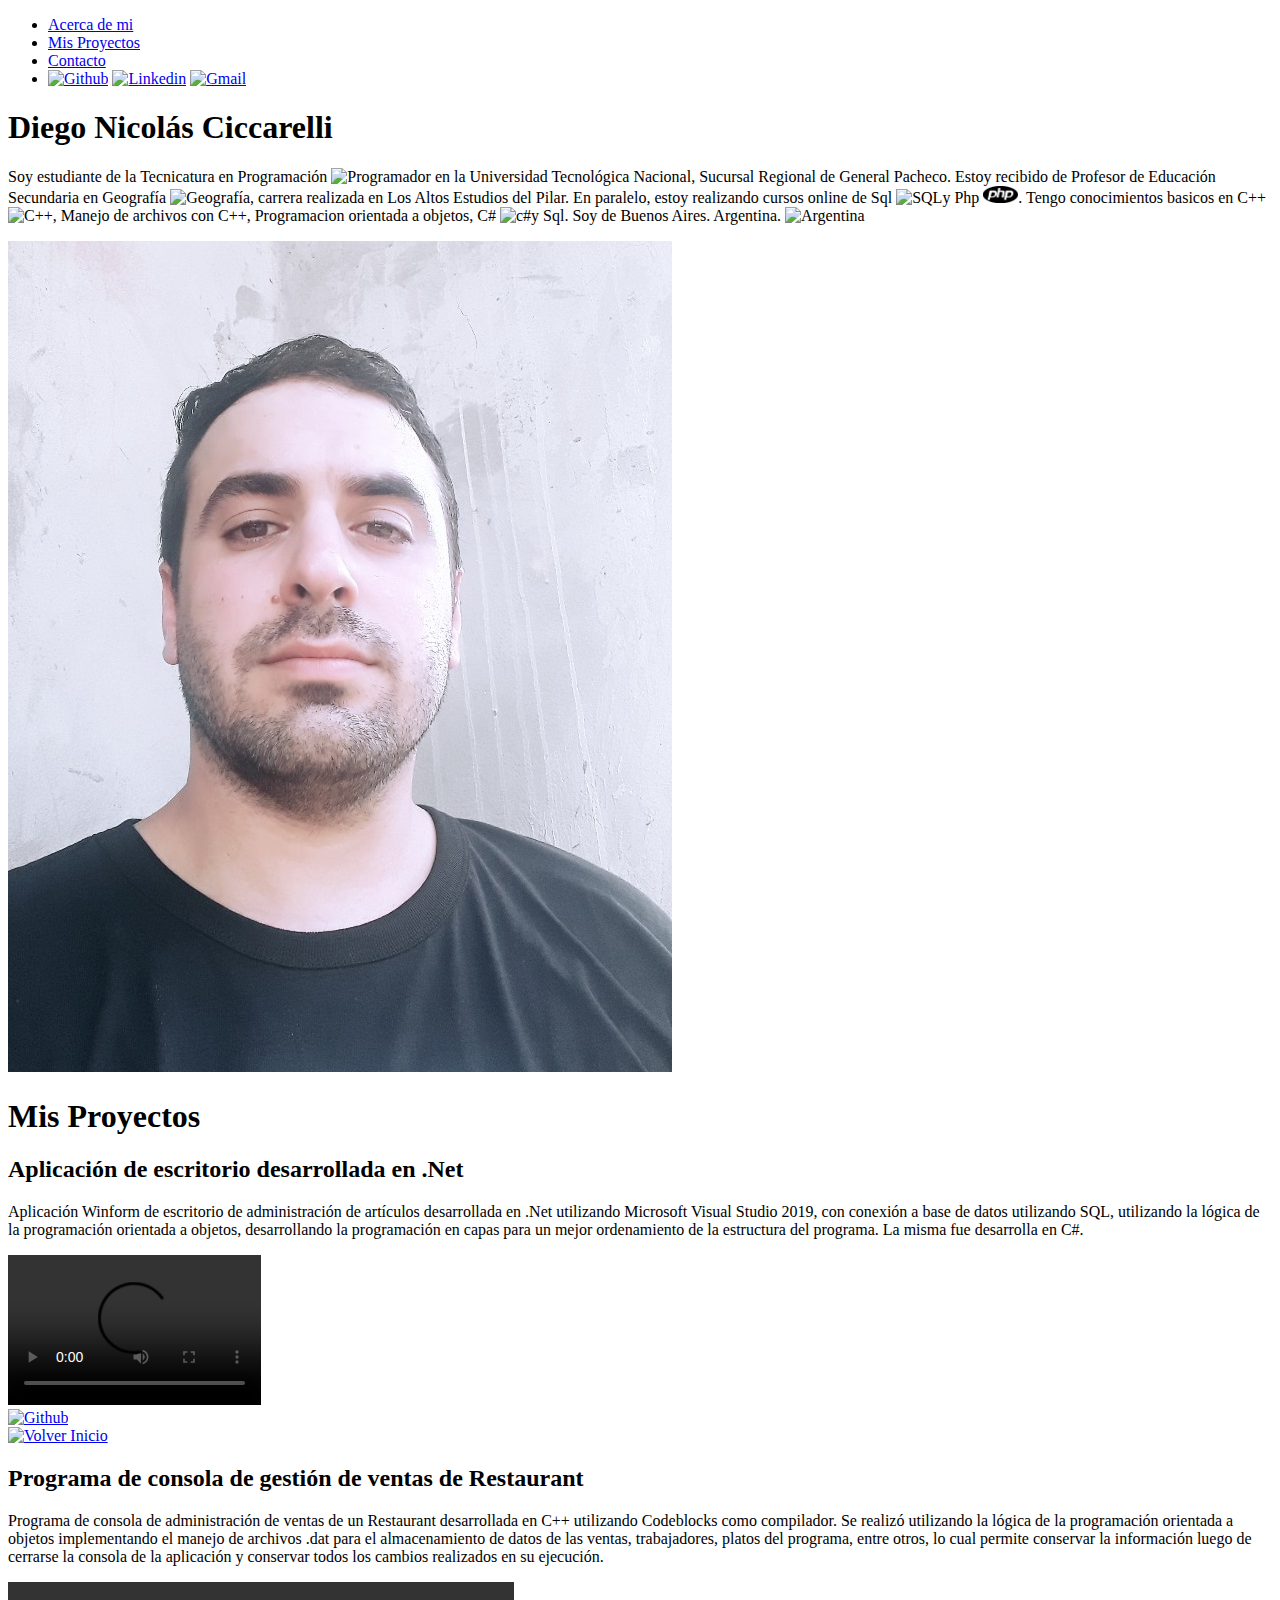
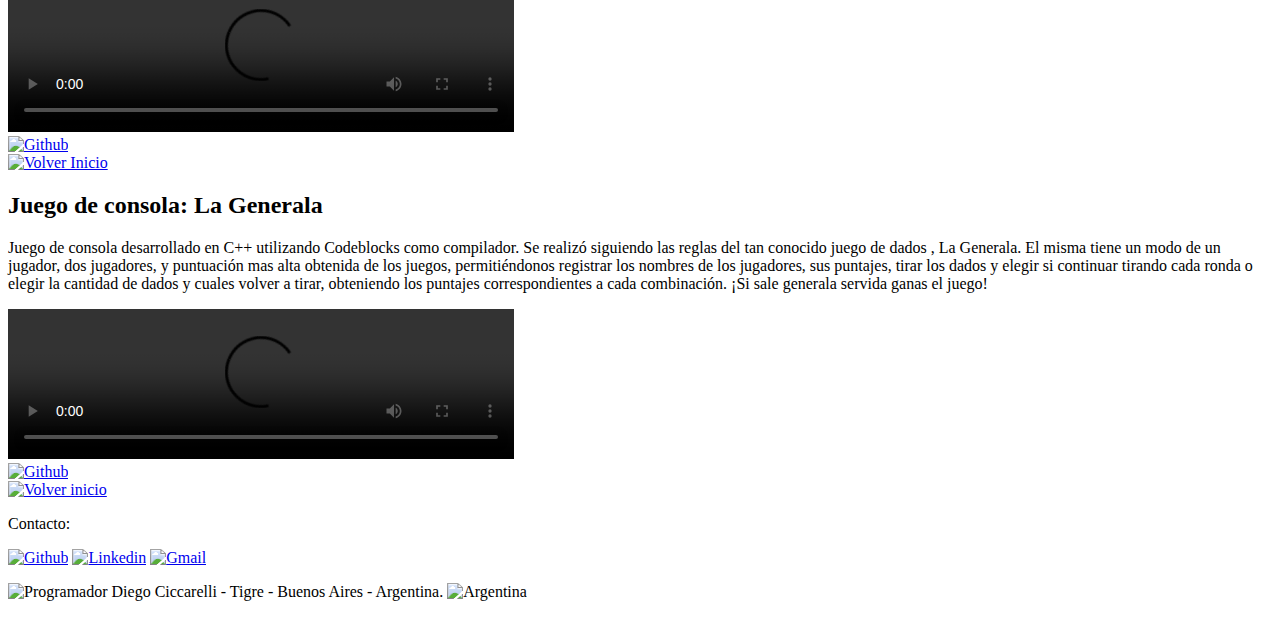
==== index.html @ 1e89a3c6 "Rename Index.html to index.html" ====
<!DOCTYPE html>
<html lang="en">
    <head>
        <meta charset="UTF-8">
        <meta http-equiv="X-UA-Compatible" content="IE=edge">
        <meta name="viewport" content="width=device-width, initial-scale=1.0">
        <link rel="stylesheet" type= "text/css" href="estilo.css">
        <link href='https://cdn.jsdelivr.net/npm/boxicons@2.0.5/css/boxicons.min.css' rel='stylesheet'>
        <link rel="icon" href ="recursos/programa.png">
        <link rel="preconnect" href="https://fonts.gstatic.com">
        <link href="https://fonts.googleapis.com/css2?family=Architects+Daughter&display=swap" rel="stylesheet">
        <title>Portfolio Diego Ciccarelli</title>
    </head>
    <body>
        <div class="estilo">
            <nav>
                <ul>
                    <li><a href="#sobremi-a">Acerca de mi</a> </li>
                    <li><a href="#primerapartado-a">Mis Proyectos</a> </li>
                    <li><a href="#Contacto">Contacto</a> </li>  
                    <li><a target ="_blank" href = "https://github.com/diegonicolasciccarelli">
                            <img class = "iconogit" src = 'https://image.flaticon.com/icons/png/512/25/25231.png' alt='Github' width="20px" height="20px"></a>
                            <a target ="_blank" href = "https://www.linkedin.com/in/diego-ciccarelli-abb57b20b/">
                            <img class = "linkedinicono" src = 'https://image.flaticon.com/icons/png/512/174/174857.png' alt='Linkedin' width="20px" height="20px"></a>
                            <a target ="_blank" href = "mailto:ciccarelli.diegonicolas@gmail.com">
                            <img class = "Gmailicono" src = 'https://cdn.icon-icons.com/icons2/2631/PNG/512/gmail_new_logo_icon_159149.png' alt='Gmail' width="20px" height="20px"></a>
                    </li> 
                </ul>    
            </nav>
        </div>
            <div class = "sobremi"><a name="sobremi-a"></a>
                <h1 class="sobremi-h1">Diego Nicolás Ciccarelli </h1>
                <div class = "TextoApartado">
                    <p class= "sobremi-p">Soy estudiante de la Tecnicatura en Programación <img  src='recursos/programa.png' alt="Programador" width="35px" > en la Universidad Tecnológica Nacional, Sucursal Regional de General Pacheco. Estoy recibido de Profesor de Educación Secundaria en Geografía <img  src='recursos/Geo.png' alt="Geografía" width="25px" >, carrera realizada en Los Altos Estudios del Pilar. 
                        En paralelo, estoy realizando cursos online de Sql <img  src='recursos/Sql.png' alt="SQL" width="35px" >y Php <img  src='Recursos/Php.png' alt="PHP" width="35px" >. Tengo conocimientos basicos en C++ <img  src='recursos/LogoC++.png' alt="C++" width="25px" >, Manejo de archivos con C++, Programacion orientada a objetos, C# <img  src='recursos/CSHARP.png' alt="c#" width="25px" >y Sql. Soy de Buenos Aires. Argentina. <img  src='https://images.emojiterra.com/twitter/512px/1f1e6-1f1f7.png' alt="Argentina" width="20px" >  </p>
                    <img class="sobremi-perfil" src='Recursos/Perfil1.jpg' alt="Foto de perfil" >
                </div>  
            </div>
            <div class = "primerapartado-winform"><a name="primerapartado-a"></a>
                <h1 class="primerapartado-h1">Mis Proyectos </h1>
                <h2 class="primerapartado-h2"> Aplicación de escritorio desarrollada en .Net</h2>  
                    <div class = "TextoApartado">
                        <p class="primerapartado-p">Aplicación Winform de escritorio de administración de artículos desarrollada en .Net utilizando Microsoft Visual Studio 2019, con conexión a base de datos utilizando SQL, utilizando la lógica de la programación orientada a objetos, desarrollando la programación en capas para un mejor ordenamiento de la estructura del programa. La misma fue desarrolla en C#. </p>
                        <video class ="Proyecto1" src="recursos/Winforms.mp4" alt='Winform' width="20%" controls>  
                    </div> 
                <div class="socialmedia">
                    <a target ="_blank" href = "https://github.com/Vevusse/TPWinform_Campostano_Ciccarelli">
                    <img class = "iconogit" src = 'recursos/Repositorio.png' alt='Github' width="120px" height="50px">
                    </a>
                </div>
                <div class= "volverinicio">
                    <a href = "Index.html">
                    <img class = "inicio" src = 'recursos/volver.png' alt='Volver Inicio' width="80px" height="40px"></a>
                </div> 
            </div> 
            <div class = "primerapartado-restaurant"><a name="primerapartado-c++"></a>
                <h2 class="primerapartado-h2">Programa de consola de gestión de ventas de Restaurant</h2>  
                    <div class = "TextoApartado">
                        <p class="primerapartado-p">Programa de consola de administración de ventas de un Restaurant desarrollada en C++ utilizando Codeblocks como compilador. Se realizó utilizando la lógica de la programación orientada a objetos implementando el manejo de archivos .dat para el almacenamiento de datos de las ventas, trabajadores, platos del programa, entre otros, lo cual permite conservar la información luego de cerrarse la consola de la aplicación y conservar todos los cambios realizados en su ejecución.</p>
                        <video class ="Proyecto1" src="recursos/Restaurant.mp4" alt='Restaurant' width="40%" controls>
                    </div>
                    <div class="socialmedia">
                        <a target ="_blank" href = "https://github.com/diegonicolasciccarelli/Aplicacion-de-consola-Restaurant">
                        <img class = "iconogit" src = 'recursos/Repositorio.png' alt='Github' width="120px" height="50px"></a>
                    </div>
                    <div class= "volverinicio">
                        <a href = "Index.html">
                        <img class="inicio" src = 'recursos/volver.png' alt='Volver Inicio' width="80px" height="40px"></a>
                    </div> 
            </div> 
            <div class = "primerapartado-generala"><a name="primerapartado-generala"></a>
                <h2 class="primerapartado-h2">Juego de consola: La Generala</h2>  
                <div class = "TextoApartado">
                    <p class="primerapartado-p">Juego de consola desarrollado en C++ utilizando Codeblocks como compilador. Se realizó siguiendo las reglas del tan conocido juego de dados , La Generala. El misma tiene un modo de un jugador, dos jugadores, y puntuación mas alta obtenida de los juegos, permitiéndonos registrar los nombres de los jugadores, sus puntajes, tirar los dados y elegir si continuar tirando cada ronda o elegir la cantidad de dados y cuales volver a tirar, obteniendo los puntajes correspondientes a cada combinación. ¡Si sale generala servida ganas el juego!</p>
                    <video class ="Proyecto1" src="recursos/Generala.mp4" alt='Winform' width="40%" controls>
                </div>
                <div class="socialmedia">                                                                                             
                    <a target ="_blank" href = "https://github.com/diegonicolasciccarelli/Juego-Generala-c-">
                    <img class = "iconogit" src = 'recursos/Repositorio.png' alt='Github' width="120px" height="50px"></a>
                </div>
                <div class= "volverinicio">
                    <a href = "Index.html">
                    <img class = "inicio" src = 'recursos/volver.png' alt='Volver inicio' width="80px" height="40px"></a>
                </div>
            </div>     
        </div> 
        <footer class="footer">
            <a name="Contacto"></a>
            <div class="container footer__caption">
                <div class="socialmedia">
                    <p class="socialmedia__legend">Contacto:</p>                                                                                                 
                    <a target ="_blank" href = "https://github.com/diegonicolasciccarelli">
                    <img class = "iconogit" src = 'https://image.flaticon.com/icons/png/512/25/25231.png' alt='Github' width="20px" height="20px"></a>
                    <a target ="_blank" href = "https://www.linkedin.com/in/diego-ciccarelli-abb57b20b/">
                    <img class = "linkedinicono" src = 'https://image.flaticon.com/icons/png/512/174/174857.png' alt='Linkedin' width="20px" height="20px"></a>
                    <a target ="_blank" href = "mailto:ciccarelli.diegonicolas@gmail.com">
                    <img class = "Gmailicono" src = 'https://cdn.icon-icons.com/icons2/2631/PNG/512/gmail_new_logo_icon_159149.png' alt='Gmail' width="20px" height="20px"></a>
                </div>
                <p class="primerapartado-p"><img  src='recursos/programa.png' alt="Programador" width="35px" > Diego Ciccarelli - Tigre - Buenos Aires - Argentina. <img  src='https://images.emojiterra.com/twitter/512px/1f1e6-1f1f7.png' alt="Argentina" width="20px" ></p>
            </div>
        </footer>
    </body>
</html>
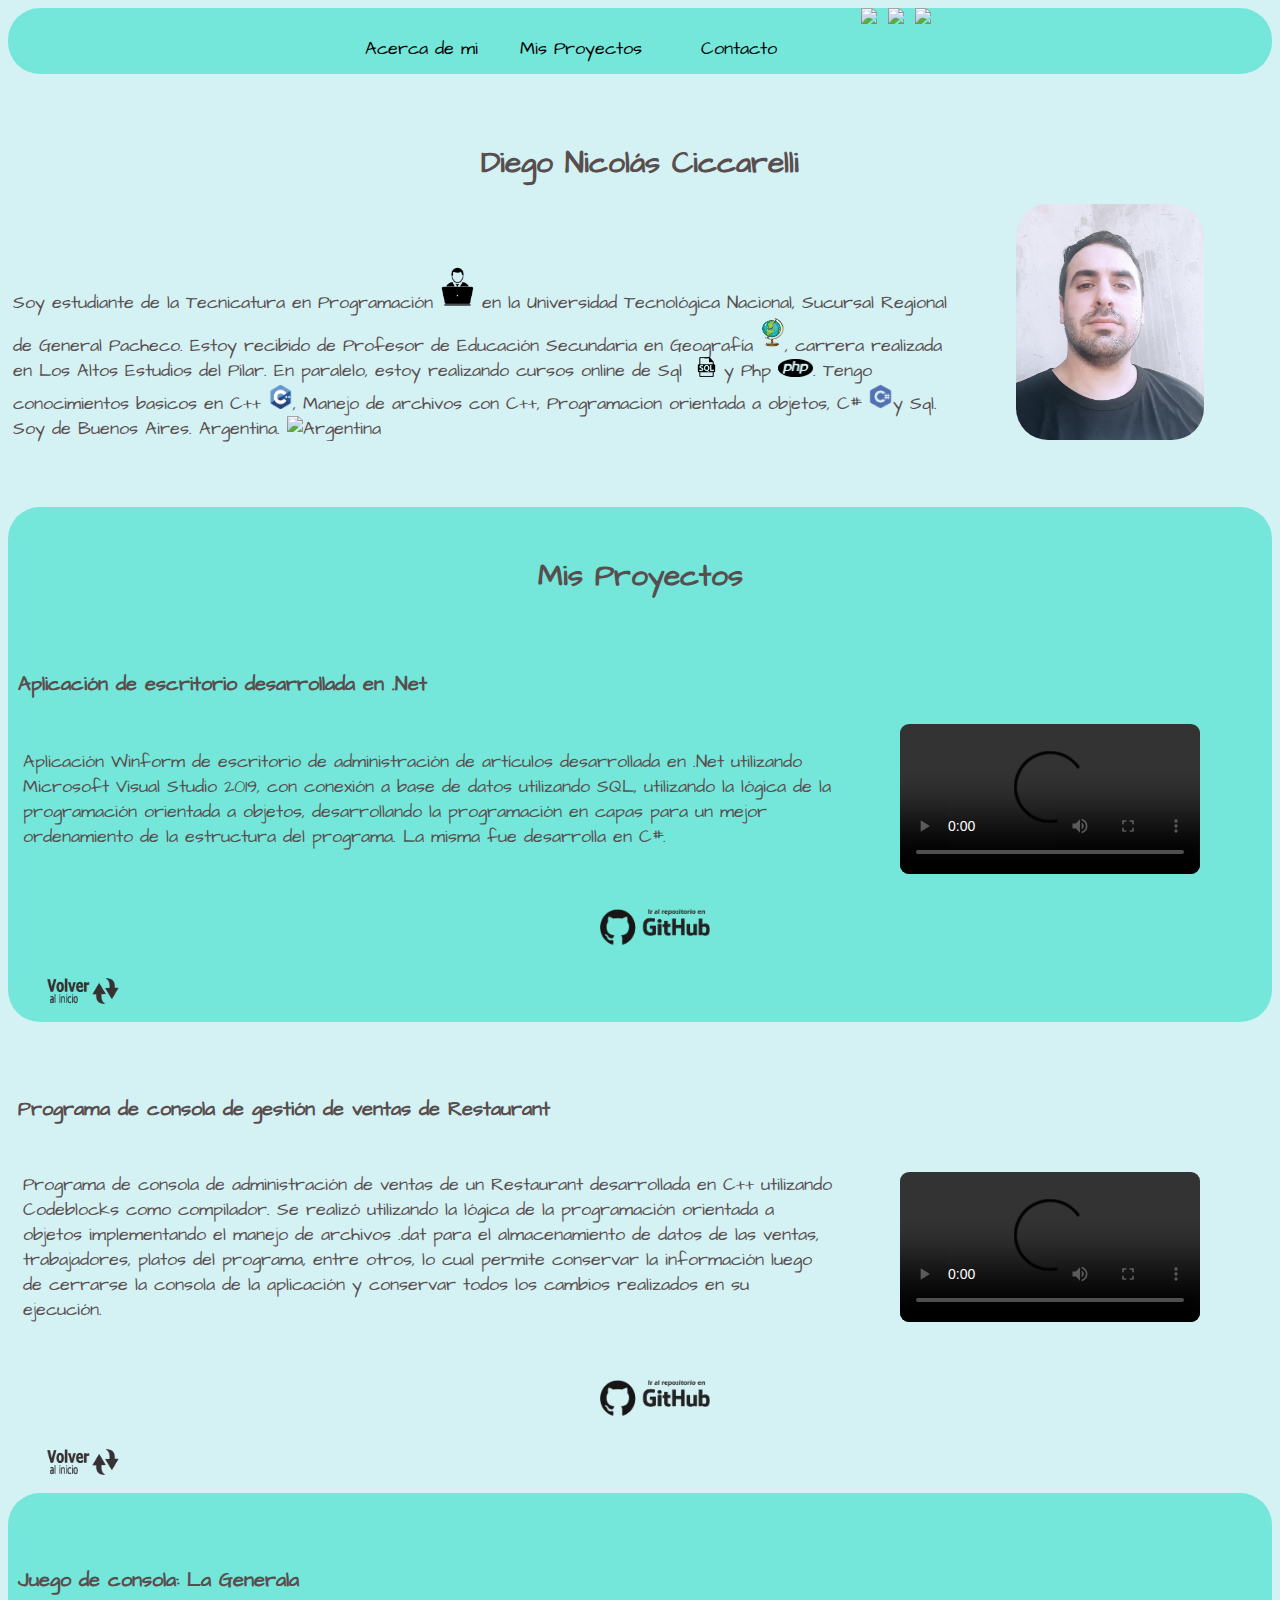
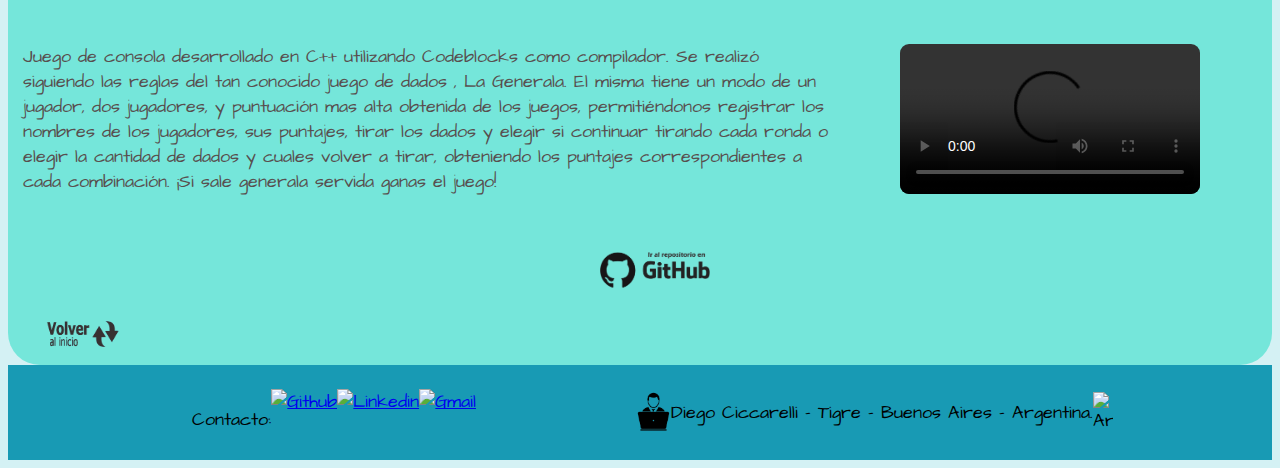
==== commit e130528e: "Merge https://github.com/DiegoNicolas-utn/Portfolio-Personal" ====
--- a/index.html
+++ b/index.html
@@ -6,7 +6,7 @@
         <meta name="viewport" content="width=device-width, initial-scale=1.0">
         <link rel="stylesheet" type= "text/css" href="estilo.css">
         <link href='https://cdn.jsdelivr.net/npm/boxicons@2.0.5/css/boxicons.min.css' rel='stylesheet'>
-        <link rel="icon" href ="recursos/programa.png">
+        <link rel="icon" href ="Recursos/programa.png">
         <link rel="preconnect" href="https://fonts.gstatic.com">
         <link href="https://fonts.googleapis.com/css2?family=Architects+Daughter&display=swap" rel="stylesheet">
         <title>Portfolio Diego Ciccarelli</title>
@@ -31,8 +31,8 @@
             <div class = "sobremi"><a name="sobremi-a"></a>
                 <h1 class="sobremi-h1">Diego Nicolás Ciccarelli </h1>
                 <div class = "TextoApartado">
-                    <p class= "sobremi-p">Soy estudiante de la Tecnicatura en Programación <img  src='recursos/programa.png' alt="Programador" width="35px" > en la Universidad Tecnológica Nacional, Sucursal Regional de General Pacheco. Estoy recibido de Profesor de Educación Secundaria en Geografía <img  src='recursos/Geo.png' alt="Geografía" width="25px" >, carrera realizada en Los Altos Estudios del Pilar. 
-                        En paralelo, estoy realizando cursos online de Sql <img  src='recursos/Sql.png' alt="SQL" width="35px" >y Php <img  src='Recursos/Php.png' alt="PHP" width="35px" >. Tengo conocimientos basicos en C++ <img  src='recursos/LogoC++.png' alt="C++" width="25px" >, Manejo de archivos con C++, Programacion orientada a objetos, C# <img  src='recursos/CSHARP.png' alt="c#" width="25px" >y Sql. Soy de Buenos Aires. Argentina. <img  src='https://images.emojiterra.com/twitter/512px/1f1e6-1f1f7.png' alt="Argentina" width="20px" >  </p>
+                    <p class= "sobremi-p">Soy estudiante de la Tecnicatura en Programación <img  src='Recursos/programa.png' alt="Programador" width="35px" > en la Universidad Tecnológica Nacional, Sucursal Regional de General Pacheco. Estoy recibido de Profesor de Educación Secundaria en Geografía <img  src='Recursos/Geo.png' alt="Geografía" width="25px" >, carrera realizada en Los Altos Estudios del Pilar. 
+                        En paralelo, estoy realizando cursos online de Sql <img  src='Recursos/Sql.png' alt="SQL" width="35px" >y Php <img  src='Recursos/Php.png' alt="PHP" width="35px" >. Tengo conocimientos basicos en C++ <img  src='Recursos/LogoC++.png' alt="C++" width="25px" >, Manejo de archivos con C++, Programacion orientada a objetos, C# <img  src='Recursos/CSHARP.png' alt="c#" width="25px" >y Sql. Soy de Buenos Aires. Argentina. <img  src='https://images.emojiterra.com/twitter/512px/1f1e6-1f1f7.png' alt="Argentina" width="20px" >  </p>
                     <img class="sobremi-perfil" src='Recursos/Perfil1.jpg' alt="Foto de perfil" >
                 </div>  
             </div>
@@ -41,49 +41,50 @@
                 <h2 class="primerapartado-h2"> Aplicación de escritorio desarrollada en .Net</h2>  
                     <div class = "TextoApartado">
                         <p class="primerapartado-p">Aplicación Winform de escritorio de administración de artículos desarrollada en .Net utilizando Microsoft Visual Studio 2019, con conexión a base de datos utilizando SQL, utilizando la lógica de la programación orientada a objetos, desarrollando la programación en capas para un mejor ordenamiento de la estructura del programa. La misma fue desarrolla en C#. </p>
-                        <video class ="Proyecto1" src="recursos/Winforms.mp4" alt='Winform' width="20%" controls>  
+                        <video class ="Proyecto1" src="Recursos/Winforms.mp4" alt='Winform' width="20%" controls>  
                     </div> 
                 <div class="socialmedia">
                     <a target ="_blank" href = "https://github.com/Vevusse/TPWinform_Campostano_Ciccarelli">
-                    <img class = "iconogit" src = 'recursos/Repositorio.png' alt='Github' width="120px" height="50px">
+                    <img class = "iconogit" src = 'Recursos/Repositorio.png' alt='Github' width="120px" height="50px">
                     </a>
                 </div>
                 <div class= "volverinicio">
-                    <a href = "Index.html">
-                    <img class = "inicio" src = 'recursos/volver.png' alt='Volver Inicio' width="80px" height="40px"></a>
+                    <a href = "index.html">
+                    <img class = "inicio" src = 'Recursos/volver.png' alt='Volver Inicio' width="80px" height="40px"></a>
                 </div> 
             </div> 
             <div class = "primerapartado-restaurant"><a name="primerapartado-c++"></a>
                 <h2 class="primerapartado-h2">Programa de consola de gestión de ventas de Restaurant</h2>  
                     <div class = "TextoApartado">
                         <p class="primerapartado-p">Programa de consola de administración de ventas de un Restaurant desarrollada en C++ utilizando Codeblocks como compilador. Se realizó utilizando la lógica de la programación orientada a objetos implementando el manejo de archivos .dat para el almacenamiento de datos de las ventas, trabajadores, platos del programa, entre otros, lo cual permite conservar la información luego de cerrarse la consola de la aplicación y conservar todos los cambios realizados en su ejecución.</p>
-                        <video class ="Proyecto1" src="recursos/Restaurant.mp4" alt='Restaurant' width="40%" controls>
+                        <video class ="Proyecto1" src="Recursos/Restaurant.mp4" alt='Restaurant' width="40%" controls>
                     </div>
                     <div class="socialmedia">
                         <a target ="_blank" href = "https://github.com/diegonicolasciccarelli/Aplicacion-de-consola-Restaurant">
-                        <img class = "iconogit" src = 'recursos/Repositorio.png' alt='Github' width="120px" height="50px"></a>
+                        <img class = "iconogit" src = 'Recursos/Repositorio.png' alt='Github' width="120px" height="50px"></a>
                     </div>
                     <div class= "volverinicio">
-                        <a href = "Index.html">
-                        <img class="inicio" src = 'recursos/volver.png' alt='Volver Inicio' width="80px" height="40px"></a>
+                        <a href = "index.html">
+                        <img class="inicio" src = 'Recursos/volver.png' alt='Volver Inicio' width="80px" height="40px"></a>
                     </div> 
             </div> 
             <div class = "primerapartado-generala"><a name="primerapartado-generala"></a>
                 <h2 class="primerapartado-h2">Juego de consola: La Generala</h2>  
                 <div class = "TextoApartado">
                     <p class="primerapartado-p">Juego de consola desarrollado en C++ utilizando Codeblocks como compilador. Se realizó siguiendo las reglas del tan conocido juego de dados , La Generala. El misma tiene un modo de un jugador, dos jugadores, y puntuación mas alta obtenida de los juegos, permitiéndonos registrar los nombres de los jugadores, sus puntajes, tirar los dados y elegir si continuar tirando cada ronda o elegir la cantidad de dados y cuales volver a tirar, obteniendo los puntajes correspondientes a cada combinación. ¡Si sale generala servida ganas el juego!</p>
-                    <video class ="Proyecto1" src="recursos/Generala.mp4" alt='Winform' width="40%" controls>
+                    <video class ="Proyecto1" src="Recursos/Generala.mp4" alt='Winform' width="40%" controls>
                 </div>
                 <div class="socialmedia">                                                                                             
                     <a target ="_blank" href = "https://github.com/diegonicolasciccarelli/Juego-Generala-c-">
-                    <img class = "iconogit" src = 'recursos/Repositorio.png' alt='Github' width="120px" height="50px"></a>
+                    <img class = "iconogit" src = 'Recursos/Repositorio.png' alt='Github' width="120px" height="50px"></a>
                 </div>
                 <div class= "volverinicio">
-                    <a href = "Index.html">
-                    <img class = "inicio" src = 'recursos/volver.png' alt='Volver inicio' width="80px" height="40px"></a>
+                    <a href = "index.html">
+                    <img class = "inicio" src = 'Recursos/volver.png' alt='Volver inicio' width="80px" height="40px"></a>
                 </div>
             </div>     
         </div> 
+        
         <footer class="footer">
             <a name="Contacto"></a>
             <div class="container footer__caption">
@@ -96,7 +97,7 @@
                     <a target ="_blank" href = "mailto:ciccarelli.diegonicolas@gmail.com">
                     <img class = "Gmailicono" src = 'https://cdn.icon-icons.com/icons2/2631/PNG/512/gmail_new_logo_icon_159149.png' alt='Gmail' width="20px" height="20px"></a>
                 </div>
-                <p class="primerapartado-p"><img  src='recursos/programa.png' alt="Programador" width="35px" > Diego Ciccarelli - Tigre - Buenos Aires - Argentina. <img  src='https://images.emojiterra.com/twitter/512px/1f1e6-1f1f7.png' alt="Argentina" width="20px" ></p>
+                <p class="primerapartado-p"><img  src='Recursos/programa.png' alt="Programador" width="35px" > Diego Ciccarelli - Tigre - Buenos Aires - Argentina. <img  src='https://images.emojiterra.com/twitter/512px/1f1e6-1f1f7.png' alt="Argentina" width="20px" ></p>
             </div>
         </footer>
     </body>
--- a/estilo.css
+++ b/estilo.css
@@ -0,0 +1,156 @@
+body {
+    background-color: #D4F1F4;
+    background-size: 100% auto, 100% ;
+    
+    font-family: 'Architects Daughter', cursive;
+    font-size: 18px;
+    color:rgb(88, 78, 78);
+}  
+nav{
+    position:relative;
+    margin:auto;
+    width:100%;
+    height: auto;
+    background:#75E6DA;
+    border-radius:2rem;
+}
+nav ul{
+    position:relative;
+    margin:auto;
+    width:50%;
+    text-align:center;
+}
+nav ul li{
+    display:inline-block ;
+    width:24%;
+    line-height: 50px;
+    list-style:none;  
+}
+nav ul li a{
+    color:black;
+    text-decoration:rgb(130, 130, 252);
+    text-align:center;   
+    display:inline-flex;
+}
+nav ul li a:hover{
+    background-color: #D4F1F4;  
+}
+.sobremi-h1{
+    font-size: 30px;
+    text-align: center;
+    padding: 5px;
+    margin-top: 5%;
+    margin-bottom:10px;
+
+}
+.sobremi-h2{
+    font-size: 20px;
+    text-align: center;
+    padding: 5px;
+    display: flex;
+   
+}
+.sobremi-perfil{
+    border-radius:2rem;
+    align-items: right;
+    display: flex;
+    width: 15%;
+    height: 25%;
+    margin-right: 5%;
+    margin-left: 5% ;
+    margin-bottom: 5%;
+}
+.volverinicio{
+
+    display: flex;
+    width: 80%;
+    height: 80%;
+    align-items: left;
+    margin-top:5px;
+    margin-left: 30px;
+}
+.primerapartado-h1{
+    font-size: 30px;
+    text-align: center;
+    padding: 5px;
+    margin-top: 3%;
+    align-items: justify;
+}
+.primerapartado-h2{
+    font-size: 20px;
+    text-align: left;
+    padding: 5px;
+    display: flex;
+    margin-top: 5%;
+}
+.primerapartado-p{
+    display: flex;
+    align-items: center;
+    padding: 5px;
+}
+.TextoApartado{
+    display: flex;
+    align-items: center;
+    padding: 5px;
+    
+}
+.iconogit:hover{
+    background-color: #189AB4;
+    border-radius: 2rem;
+}
+.inicio:hover{
+    background-color: #189AB4;
+    border-radius: 2rem;
+}
+.Proyecto1{
+
+    align-items: right;
+    display: flex;
+    width: 50%;
+    height: 50%;
+    margin-right: 5%;
+    margin-left: 5% ;
+    border-radius:0.5em;
+}
+.primerapartado-winform{
+
+    background-color: #75E6DA;
+    position:relative;
+    margin:auto;
+    text-align:left;
+    padding:5px;
+    border-radius:2rem;
+}
+.primerapartado-restaurant{
+    background-color: #D4F1F4;
+    position:relative;
+    margin:auto;
+    text-align:left;
+    padding:5px;
+    border-radius:2rem;
+}
+.primerapartado-generala{
+    background-color: #75E6DA;
+    position:relative;
+    margin:auto;
+    text-align:left;
+    padding:5px;
+    border-radius:2rem;
+}
+.footer{
+    background: #189AB4;
+    color:black;
+    
+}
+.footer__caption{
+    display: flex;
+    flex-wrap: wrap-reverse;
+    justify-content: space-evenly;
+}
+.socialmedia{
+    margin-top: 24px;
+    display: flex;
+    margin-bottom: 10px;
+    margin-left: 30px;
+    justify-content: space-evenly;  
+}
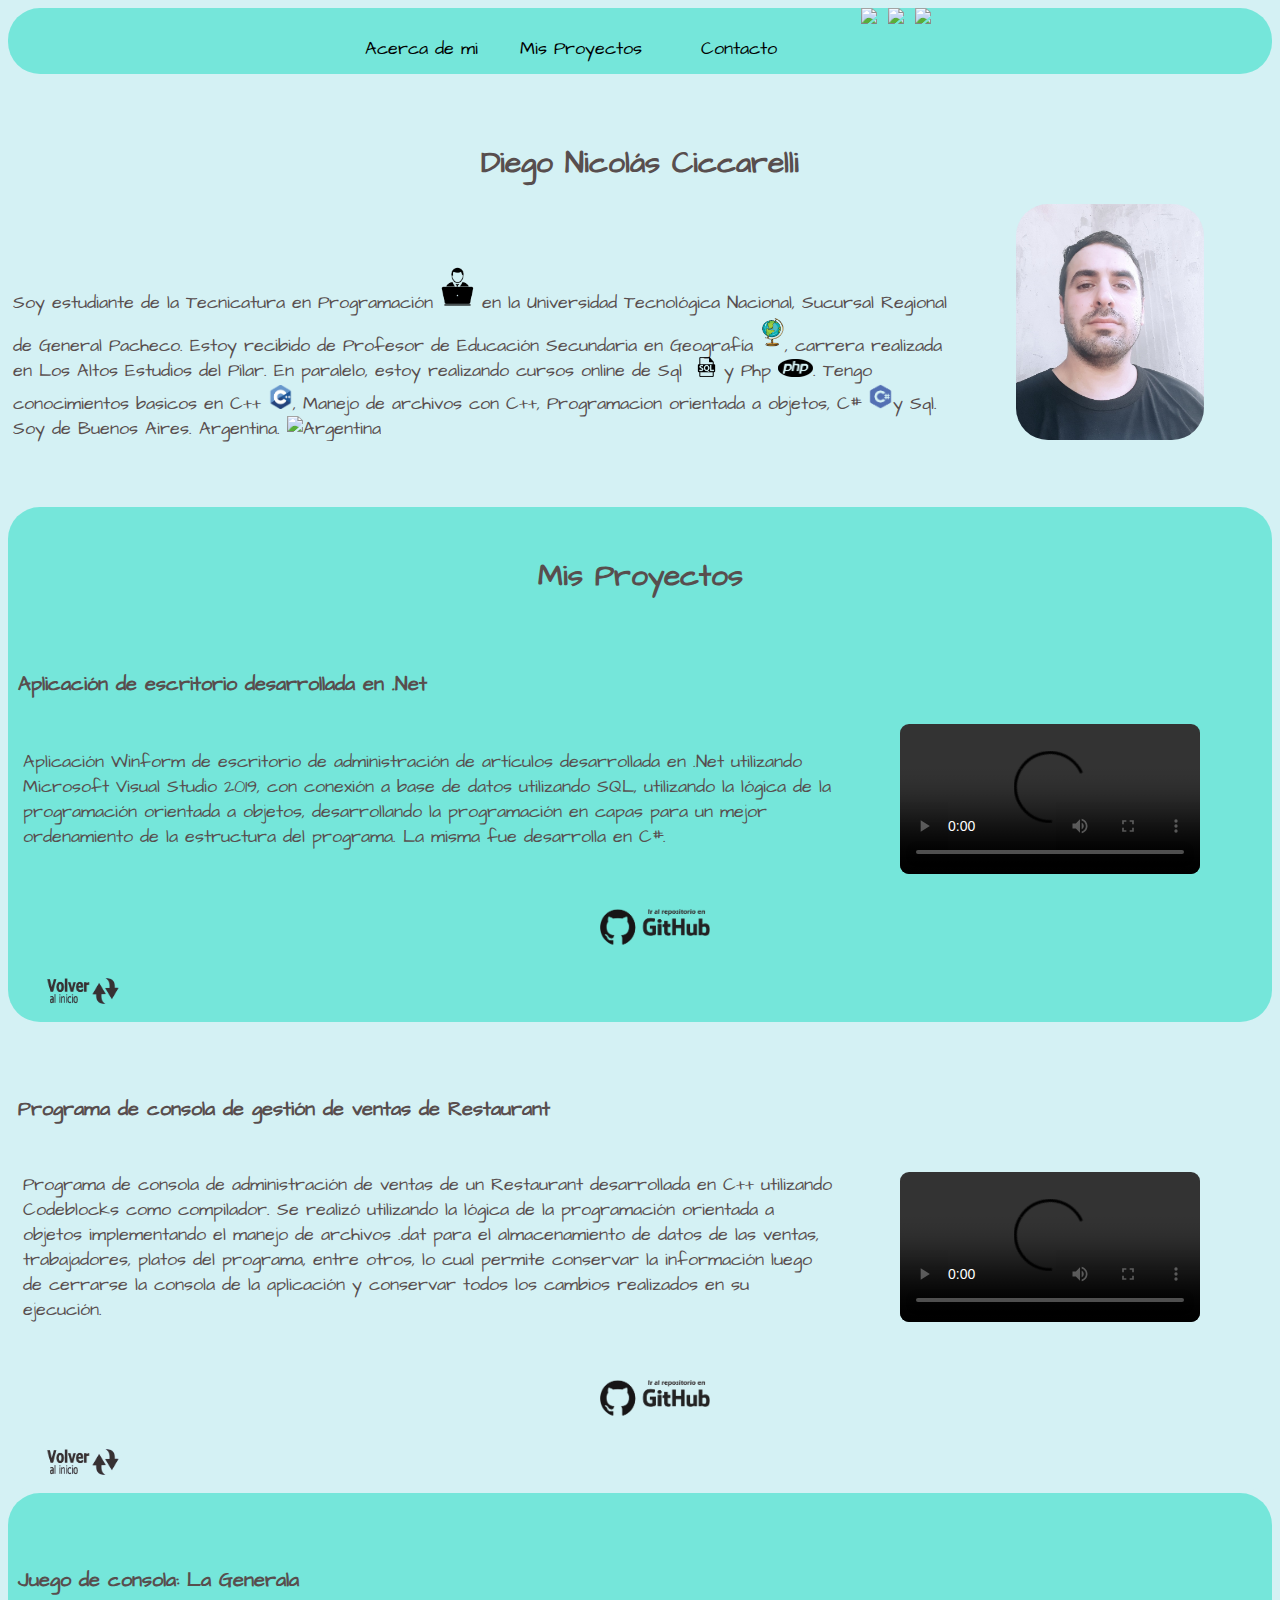
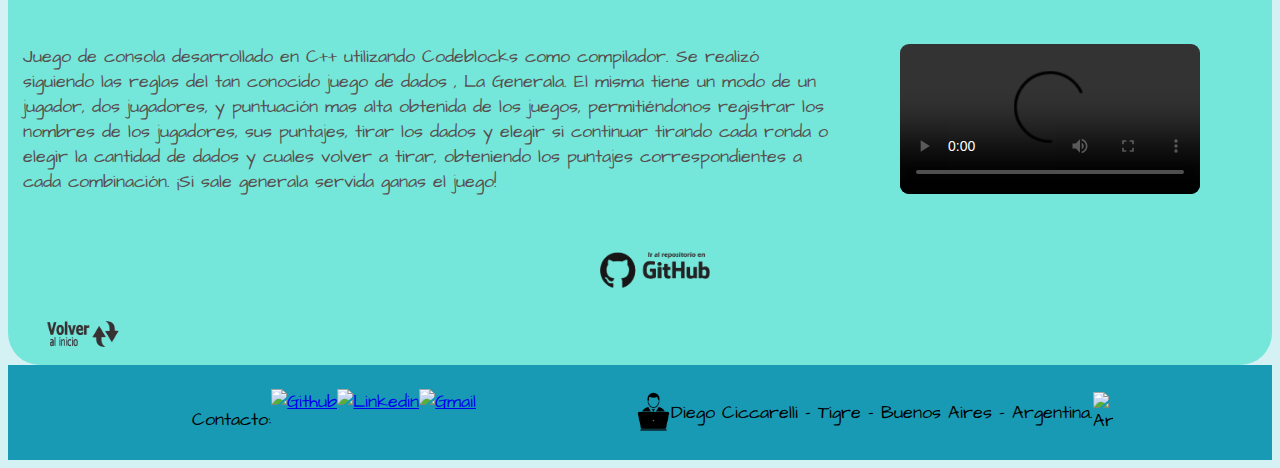
==== commit 26326740: "Version de publicacion" ====
--- a/index.html
+++ b/index.html
@@ -15,8 +15,8 @@
         <div class="estilo">
             <nav>
                 <ul>
-                    <li><a href="#sobremi-a">Acerca de mi</a> </li>
-                    <li><a href="#primerapartado-a">Mis Proyectos</a> </li>
+                    <li><a href="#Yo">Acerca de mi</a> </li>
+                    <li><a href="#Proyectos">Mis Proyectos</a> </li>
                     <li><a href="#Contacto">Contacto</a> </li>  
                     <li><a target ="_blank" href = "https://github.com/diegonicolasciccarelli">
                             <img class = "iconogit" src = 'https://image.flaticon.com/icons/png/512/25/25231.png' alt='Github' width="20px" height="20px"></a>
@@ -28,7 +28,7 @@
                 </ul>    
             </nav>
         </div>
-            <div class = "sobremi"><a name="sobremi-a"></a>
+            <div class = "sobremi"><a name="Yo"></a>
                 <h1 class="sobremi-h1">Diego Nicolás Ciccarelli </h1>
                 <div class = "TextoApartado">
                     <p class= "sobremi-p">Soy estudiante de la Tecnicatura en Programación <img  src='Recursos/programa.png' alt="Programador" width="35px" > en la Universidad Tecnológica Nacional, Sucursal Regional de General Pacheco. Estoy recibido de Profesor de Educación Secundaria en Geografía <img  src='Recursos/Geo.png' alt="Geografía" width="25px" >, carrera realizada en Los Altos Estudios del Pilar. 
@@ -36,7 +36,7 @@
                     <img class="sobremi-perfil" src='Recursos/Perfil1.jpg' alt="Foto de perfil" >
                 </div>  
             </div>
-            <div class = "primerapartado-winform"><a name="primerapartado-a"></a>
+            <div class = "primerapartado-winform"><a name="Proyectos"></a>
                 <h1 class="primerapartado-h1">Mis Proyectos </h1>
                 <h2 class="primerapartado-h2"> Aplicación de escritorio desarrollada en .Net</h2>  
                     <div class = "TextoApartado">
@@ -84,7 +84,6 @@
                 </div>
             </div>     
         </div> 
-        
         <footer class="footer">
             <a name="Contacto"></a>
             <div class="container footer__caption">
